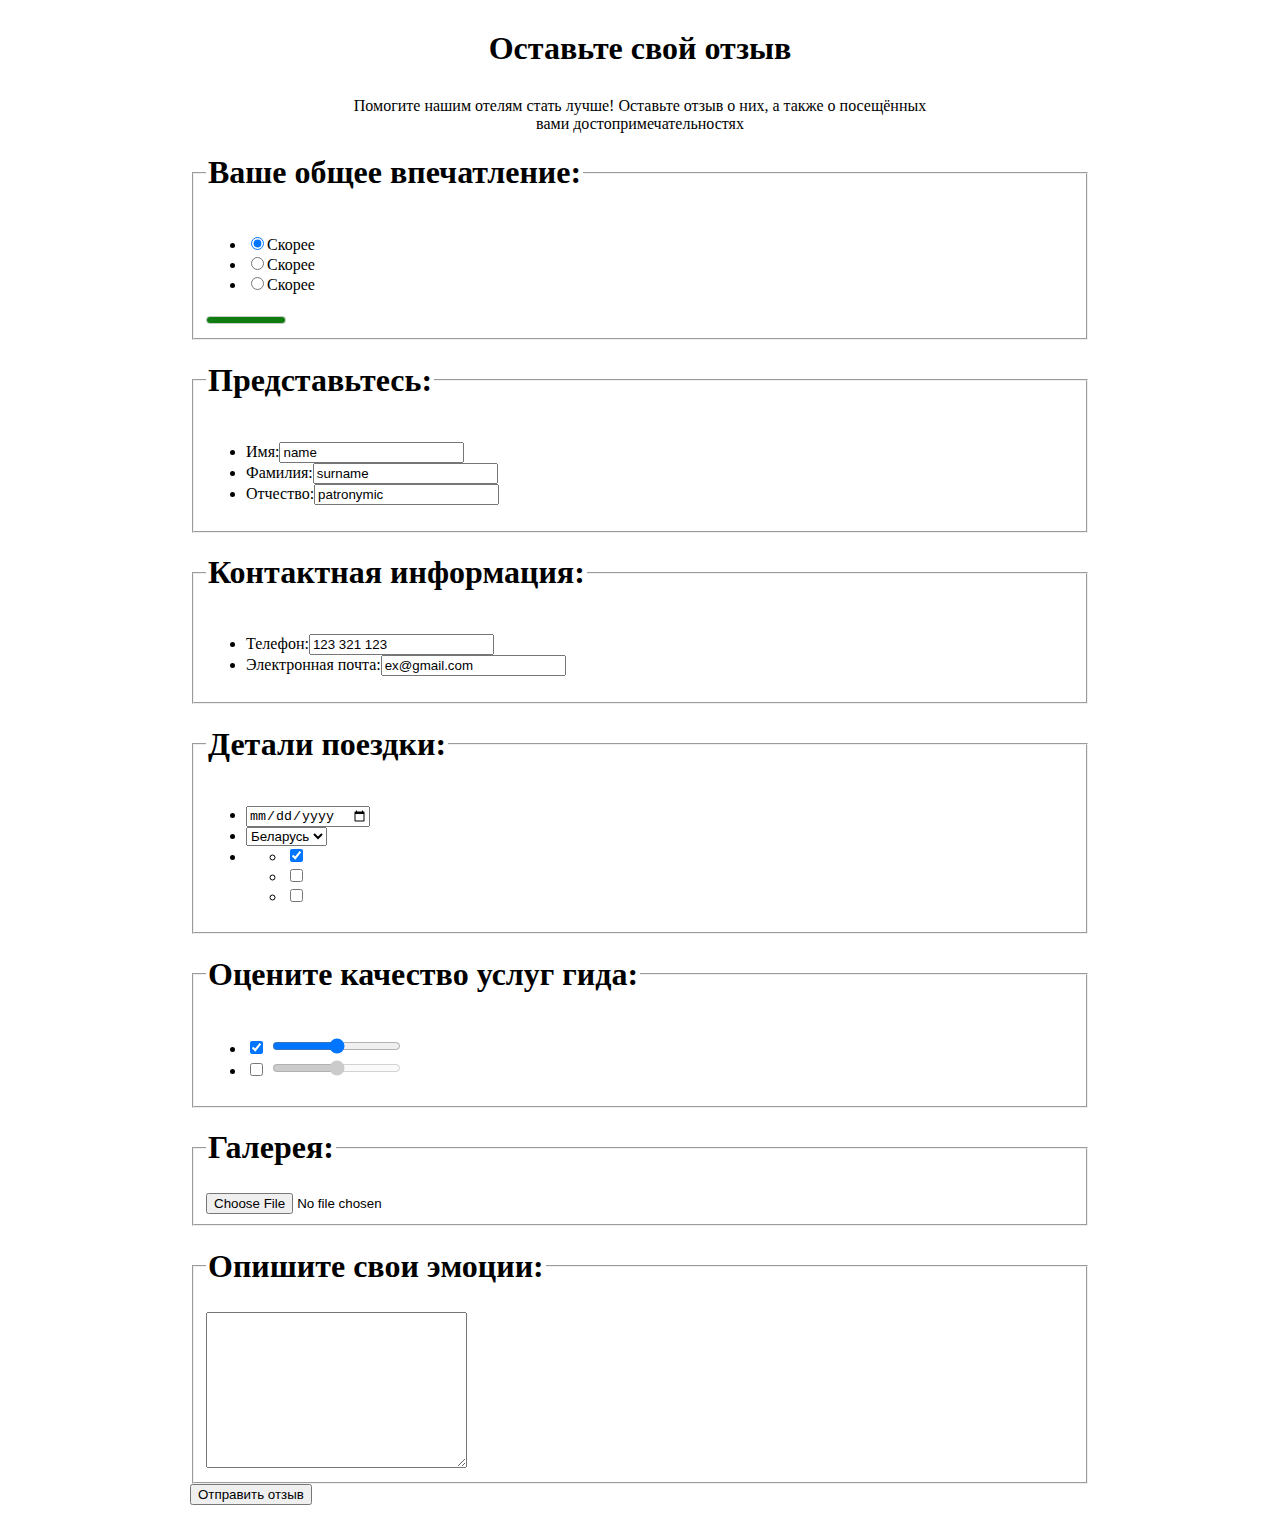
==== 6 lab/index.html @ 9a01eea0 "lab 6 update" ====
<!DOCTYPE html>
<html lang="en">
<head>
    <meta charset="UTF-8">
    <meta name="viewport" content="width=device-width, initial-scale=1.0">
    <meta http-equiv="X-UA-Compatible" content="ie=edge">
    <link rel="stylesheet" href="./css/main.css">
    <title>lab 6</title>
</head>
<body>
    <main id="main">
        <header>
            <h1>Оставьте свой отзыв</h1>
            <p>Помогите нашим отелям стать лучше! Оставьте отзыв о них, а также о посещённых вами достопримечательностях</p>
        </header>
        <form id='form'>
            <fieldset name="impression">
                <legend><h1>Ваше общее впечатление:</h1></legend>
                <ul>
                    <li><label><input type="radio" onchange="impressionChange(this.value)" name='impressionInput' value="0" required checked>Скорее</label></li>
                    <li><label><input type="radio" onchange="impressionChange(this.value)" name='impressionInput' value="50" required>Скорее</label></li>
                    <li><label><input type="radio" onchange="impressionChange(this.value)" name='impressionInput' value="100" required>Скорее</label></li>
                </ul>
                <!-- meter -->
                <meter name='impressionRange' id="impessionRange" min="0" max='100' value='100'></meter>
            </fieldset>
            <fieldset>
                <legend><h1>Представьтесь:</h1></legend>
                <ul>
                    <li><label>Имя:<input type="text" name='userData' value="name" required></label></li>
                    <li><label>Фамилия:<input type="text" name='userData' value="surname" required></label></li>
                    <li><label>Отчество:<input type="text" name='userData' value="patronymic" required></label></li>
                </ul>
            </fieldset>
            <fieldset name="contacts">
                <legend><h1>Контактная информация:</h1></legend>
                <ul>
                    <li><label>Телефон:<input name='tel' type="tel" value='123 321 123' required></label></li>
                    <li><label>Электронная почта:<input name='email' type="email" value="ex@gmail.com" required></label></li>
                </ul>
            </fieldset>
            <fieldset name='tripDetails'>
                <legend><h1>Детали поездки:</h1></legend>
                <ul>
                    <li><label><input type="date" required></label></li>
                    <li><label><select name="countrySelect" id="country-select" required>
                        <option value="Belarus">Беларусь</option>
                        <option value="Italy">Италия</option>
                        <option value="Estony">Эстония</option>
                    </select></li>
                    <li><ul>
                        <li><label><input value='1' type="checkbox" name='place' checked></label></li>
                        <li><label><input value='2' type="checkbox" name='place'></label></li>
                        <li><label><input value='3' type="checkbox" name='place'></label></li>
                    </ul></li>
                </ul>
            </fieldset>
            <fieldset name="guideFeedback">
                <legend>
                    <h1>Оцените качество услуг гида:</h1>
                </legend>
                <ul>
                    <li>
                        <label>
                            <input type="checkbox" required checked>
                        </label>
                        <input type="range" name="guideValue">
                    </li>
                    <li>
                        <label>
                            <input type="checkbox">
                        </label>
                        <input type="range" disabled>
                    </li>
                </ul>
            </fieldset>
            <fieldset>
                <legend>
                    <h1>Галерея:</h1>
                </legend>
                <input type="file" name="gallery">
            </fieldset>
            <fieldset>
                <legend>
                    <h1>Опишите свои эмоции:</h1>
                </legend>
                <textarea name="feedback" id="feedback" cols="30" rows="10"></textarea>
            </fieldset>
            <input type="submit" value="Отправить отзыв">
        </form>
        <div id="dialog">
            <!-- <ul></ul> -->
        </div>
    </main>
    <script src="./scripts/script.js"></script>
</body>
</html>
---- 6 lab/css/main.css ----
* {
  -webkit-box-sizing: border-box;
          box-sizing: border-box;
}

main {
  position: relative;
  max-width: 900px;
  margin: 0 auto;
}

main header h1, main header p {
  text-align: center;
  max-width: 600px;
  margin: 0 auto;
}

main header h1 {
  margin: 30px auto;
}

main #dialog {
  position: fixed;
  width: 80%;
  z-index: 9999;
  left: 0;
  right: 0;
  top: 20%;
  margin: 0 auto;
  border: solid;
  padding: 1em;
  background: white;
  color: black;
  display: none;
}
/*# sourceMappingURL=main.css.map */
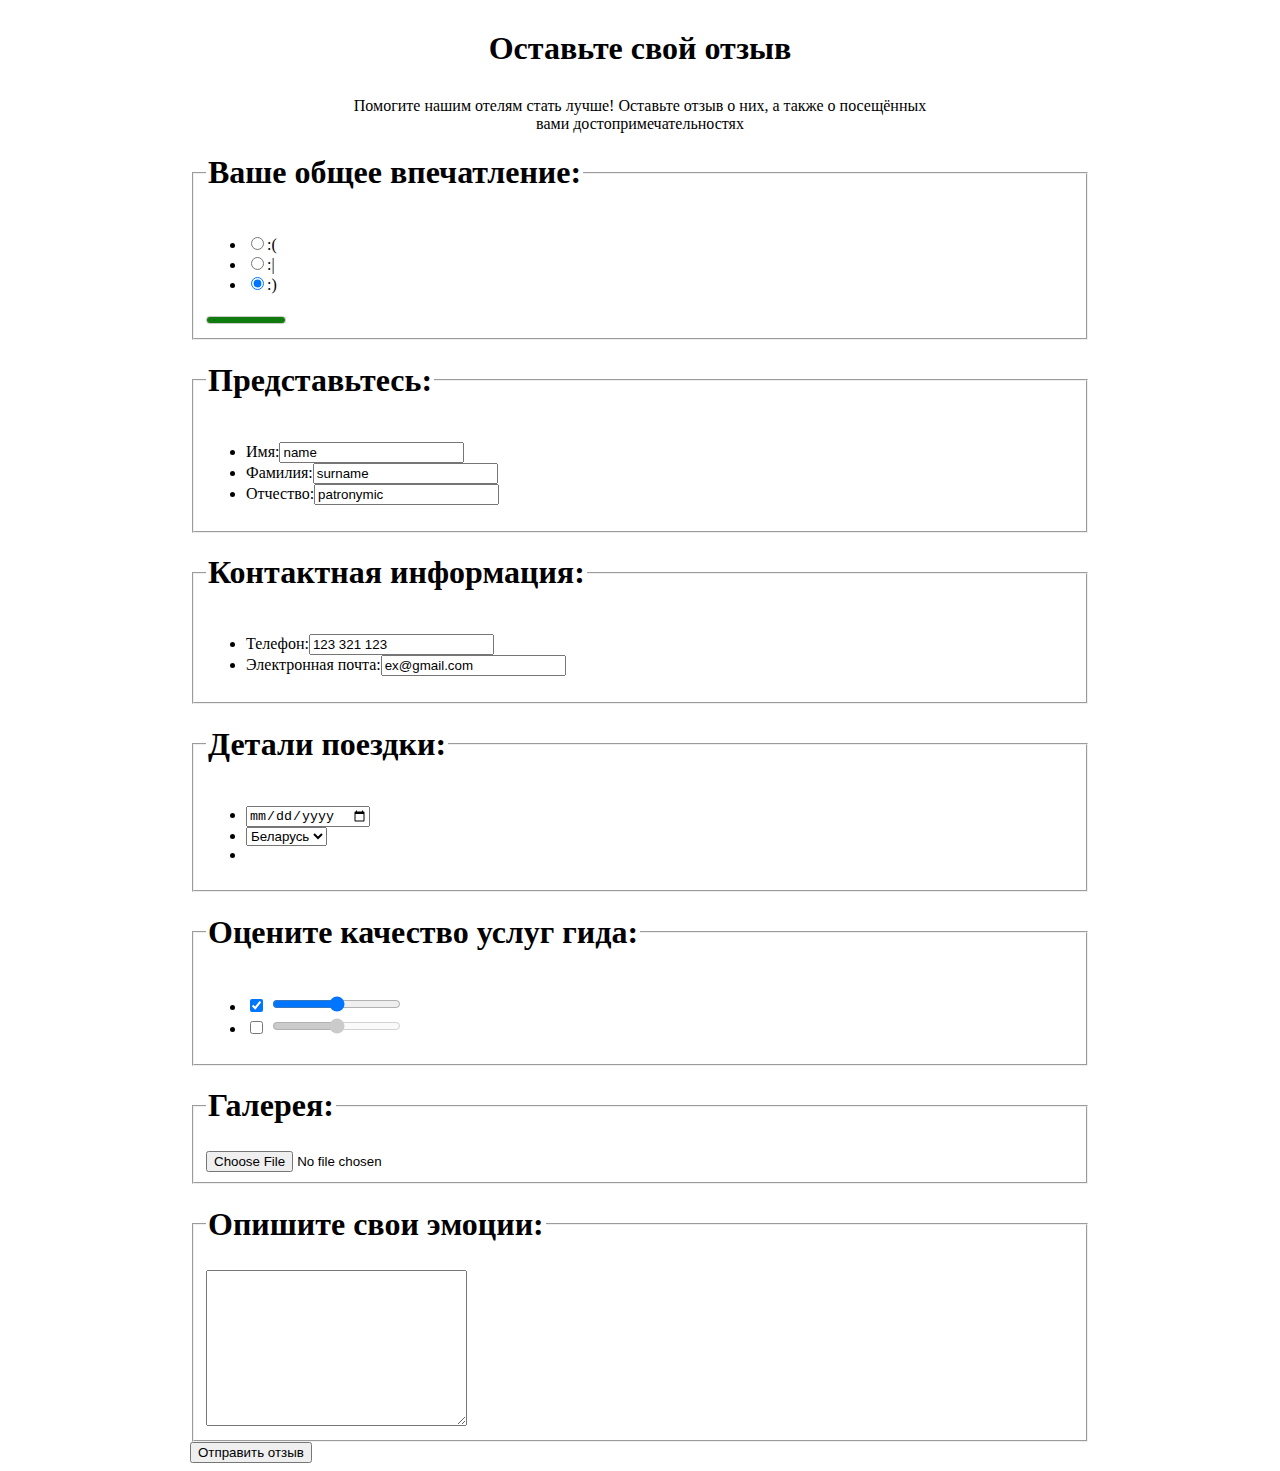
==== commit 83303833: "6.1 done" ====
--- a/6 lab/index.html
+++ b/6 lab/index.html
@@ -17,11 +17,10 @@
             <fieldset name="impression">
                 <legend><h1>Ваше общее впечатление:</h1></legend>
                 <ul>
-                    <li><label><input type="radio" onchange="impressionChange(this.value)" name='impressionInput' value="0" required checked>Скорее</label></li>
-                    <li><label><input type="radio" onchange="impressionChange(this.value)" name='impressionInput' value="50" required>Скорее</label></li>
-                    <li><label><input type="radio" onchange="impressionChange(this.value)" name='impressionInput' value="100" required>Скорее</label></li>
+                    <li><label><input type="radio" name='impressionInput' value="0" required>:(</label></li>
+                    <li><label><input type="radio" name='impressionInput' value="50" required>:|</label></li>
+                    <li><label><input type="radio" name='impressionInput' value="100" required checked>:)</label></li>
                 </ul>
-                <!-- meter -->
                 <meter name='impressionRange' id="impessionRange" min="0" max='100' value='100'></meter>
             </fieldset>
             <fieldset>
@@ -43,15 +42,21 @@
                 <legend><h1>Детали поездки:</h1></legend>
                 <ul>
                     <li><label><input type="date" required></label></li>
-                    <li><label><select name="countrySelect" id="country-select" required>
-                        <option value="Belarus">Беларусь</option>
-                        <option value="Italy">Италия</option>
-                        <option value="Estony">Эстония</option>
+                    <li><label><select name="countrySelect" required>
+                        <option value="belarus">Беларусь</option>
+                        <option value="italy">Италия</option>
+                        <option value="estony">Эстония</option>
                     </select></li>
-                    <li><ul>
-                        <li><label><input value='1' type="checkbox" name='place' checked></label></li>
-                        <li><label><input value='2' type="checkbox" name='place'></label></li>
-                        <li><label><input value='3' type="checkbox" name='place'></label></li>
+                    <li><ul name='places' id='places'>
+                        <!-- <li class="place place-b"><label><input value='Belarus1' type="checkbox" name='place' checked>Belarus 1</label></li>
+                        <li class="place place-b"><label><input value='Belarus2' type="checkbox" name='place'>Belarus 2</label></li>
+                        <li class="place place-b"><label><input value='Belarus3' type="checkbox" name='place'>Belarus 3</label></li>
+                        <li class="place place-i"><label><input value='Italy1' type="checkbox" name='place' checked>Belarus 1</label></li>
+                        <li class="place place-i"><label><input value='Italy2' type="checkbox" name='place'>Belarus 2</label></li>
+                        <li class="place place-i"><label><input value='Italy3' type="checkbox" name='place'>Belarus 3</label></li>
+                        <li class="place place-e"><label><input value='Estony1' type="checkbox" name='place' checked>Belarus 1</label></li>
+                        <li class="place place-e"><label><input value='Estony2' type="checkbox" name='place'>Belarus 2</label></li>
+                        <li class="place place-e"><label><input value='Estony3' type="checkbox" name='place'>Belarus 3</label></li> -->
                     </ul></li>
                 </ul>
             </fieldset>
--- a/6 lab/css/main.css
+++ b/6 lab/css/main.css
@@ -33,4 +33,8 @@
   color: black;
   display: none;
 }
+
+main .place {
+  display: none;
+}
 /*# sourceMappingURL=main.css.map */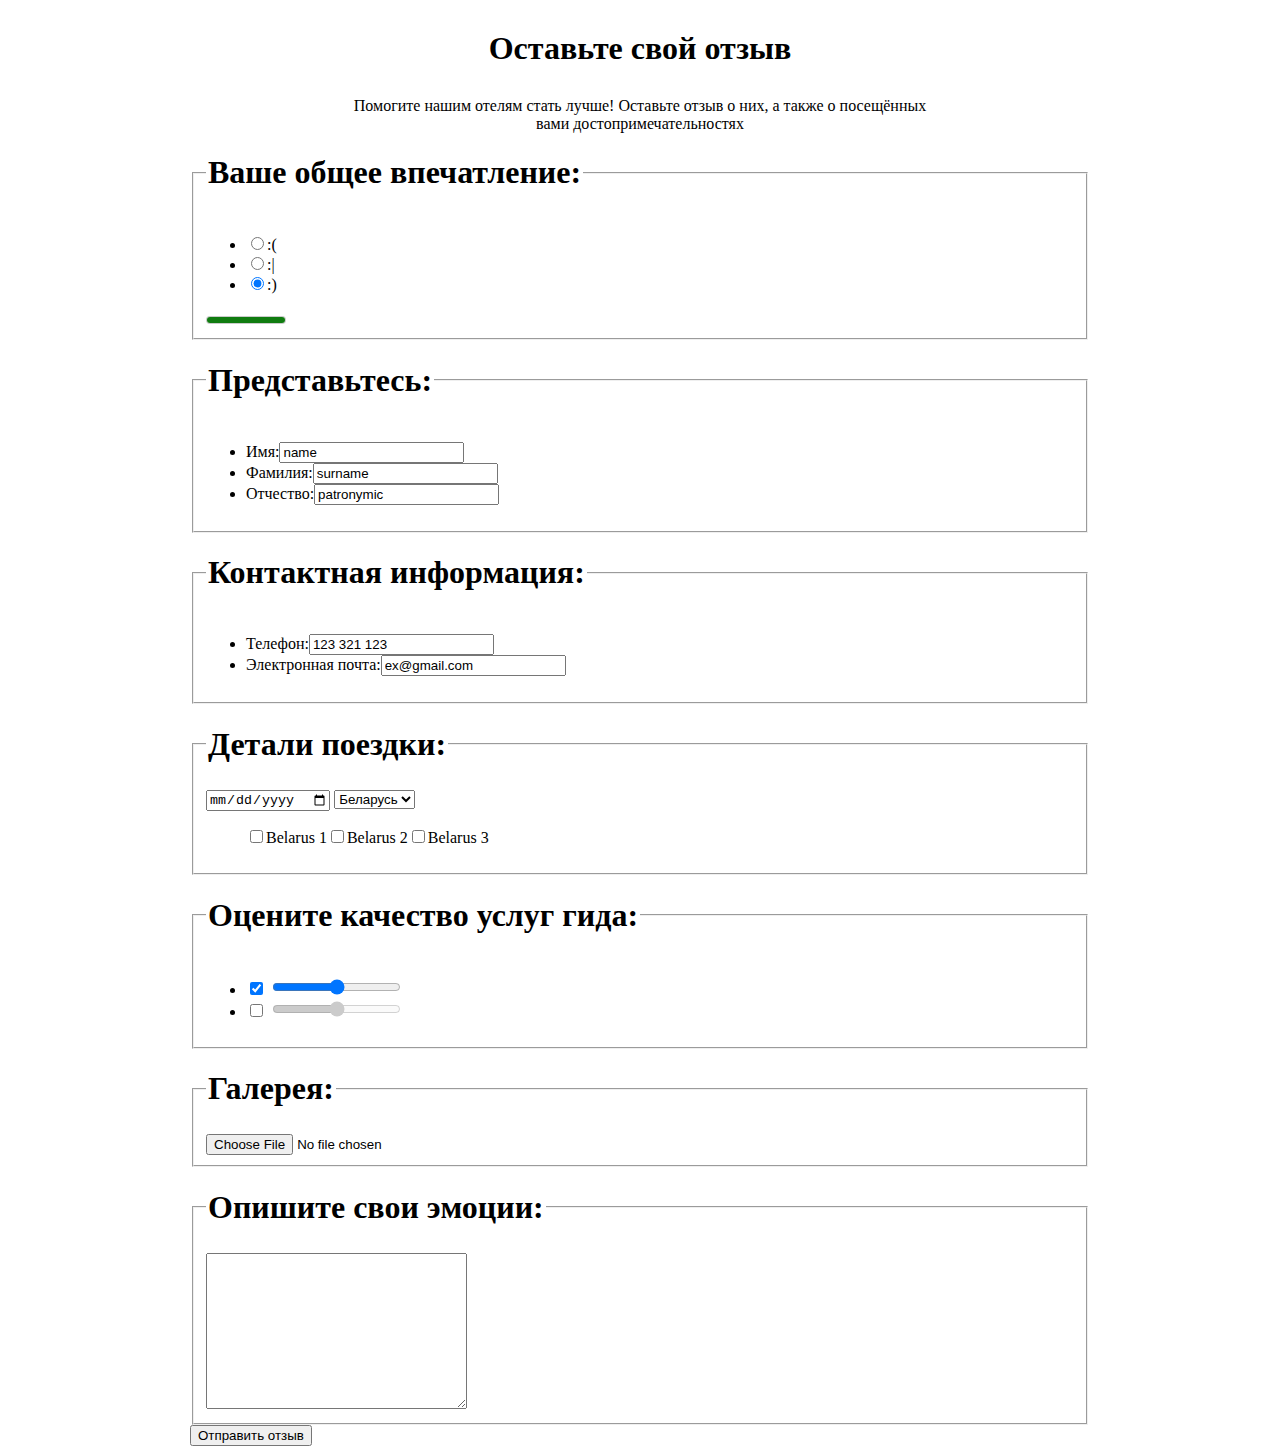
==== commit d60e7a95: "6.2 update" ====
--- a/6 lab/index.html
+++ b/6 lab/index.html
@@ -40,24 +40,13 @@
             </fieldset>
             <fieldset name='tripDetails'>
                 <legend><h1>Детали поездки:</h1></legend>
-                <ul>
-                    <li><label><input type="date" required></label></li>
-                    <li><label><select name="countrySelect" required>
-                        <option value="belarus">Беларусь</option>
-                        <option value="italy">Италия</option>
-                        <option value="estony">Эстония</option>
-                    </select></li>
-                    <li><ul name='places' id='places'>
-                        <!-- <li class="place place-b"><label><input value='Belarus1' type="checkbox" name='place' checked>Belarus 1</label></li>
-                        <li class="place place-b"><label><input value='Belarus2' type="checkbox" name='place'>Belarus 2</label></li>
-                        <li class="place place-b"><label><input value='Belarus3' type="checkbox" name='place'>Belarus 3</label></li>
-                        <li class="place place-i"><label><input value='Italy1' type="checkbox" name='place' checked>Belarus 1</label></li>
-                        <li class="place place-i"><label><input value='Italy2' type="checkbox" name='place'>Belarus 2</label></li>
-                        <li class="place place-i"><label><input value='Italy3' type="checkbox" name='place'>Belarus 3</label></li>
-                        <li class="place place-e"><label><input value='Estony1' type="checkbox" name='place' checked>Belarus 1</label></li>
-                        <li class="place place-e"><label><input value='Estony2' type="checkbox" name='place'>Belarus 2</label></li>
-                        <li class="place place-e"><label><input value='Estony3' type="checkbox" name='place'>Belarus 3</label></li> -->
-                    </ul></li>
+                <label><input type="date" required></label>
+                <select name="countrySelect" required>
+                    <option value="belarus">Беларусь</option>
+                    <option value="italy">Италия</option>
+                    <option value="estony">Эстония</option>
+                </select>
+                <ul name='places' id='places'>
                 </ul>
             </fieldset>
             <fieldset name="guideFeedback">
--- a/6 lab/css/main.css
+++ b/6 lab/css/main.css
@@ -35,6 +35,24 @@
 }
 
 main .place {
+  position: relative;
   display: none;
 }
+
+main .place img {
+  position: absolute;
+  display: none;
+  top: -50px;
+  right: 0;
+  width: 40px;
+  height: 40px;
+}
+
+main .place:hover img {
+  display: block;
+}
+
+main .visible {
+  display: inline;
+}
 /*# sourceMappingURL=main.css.map */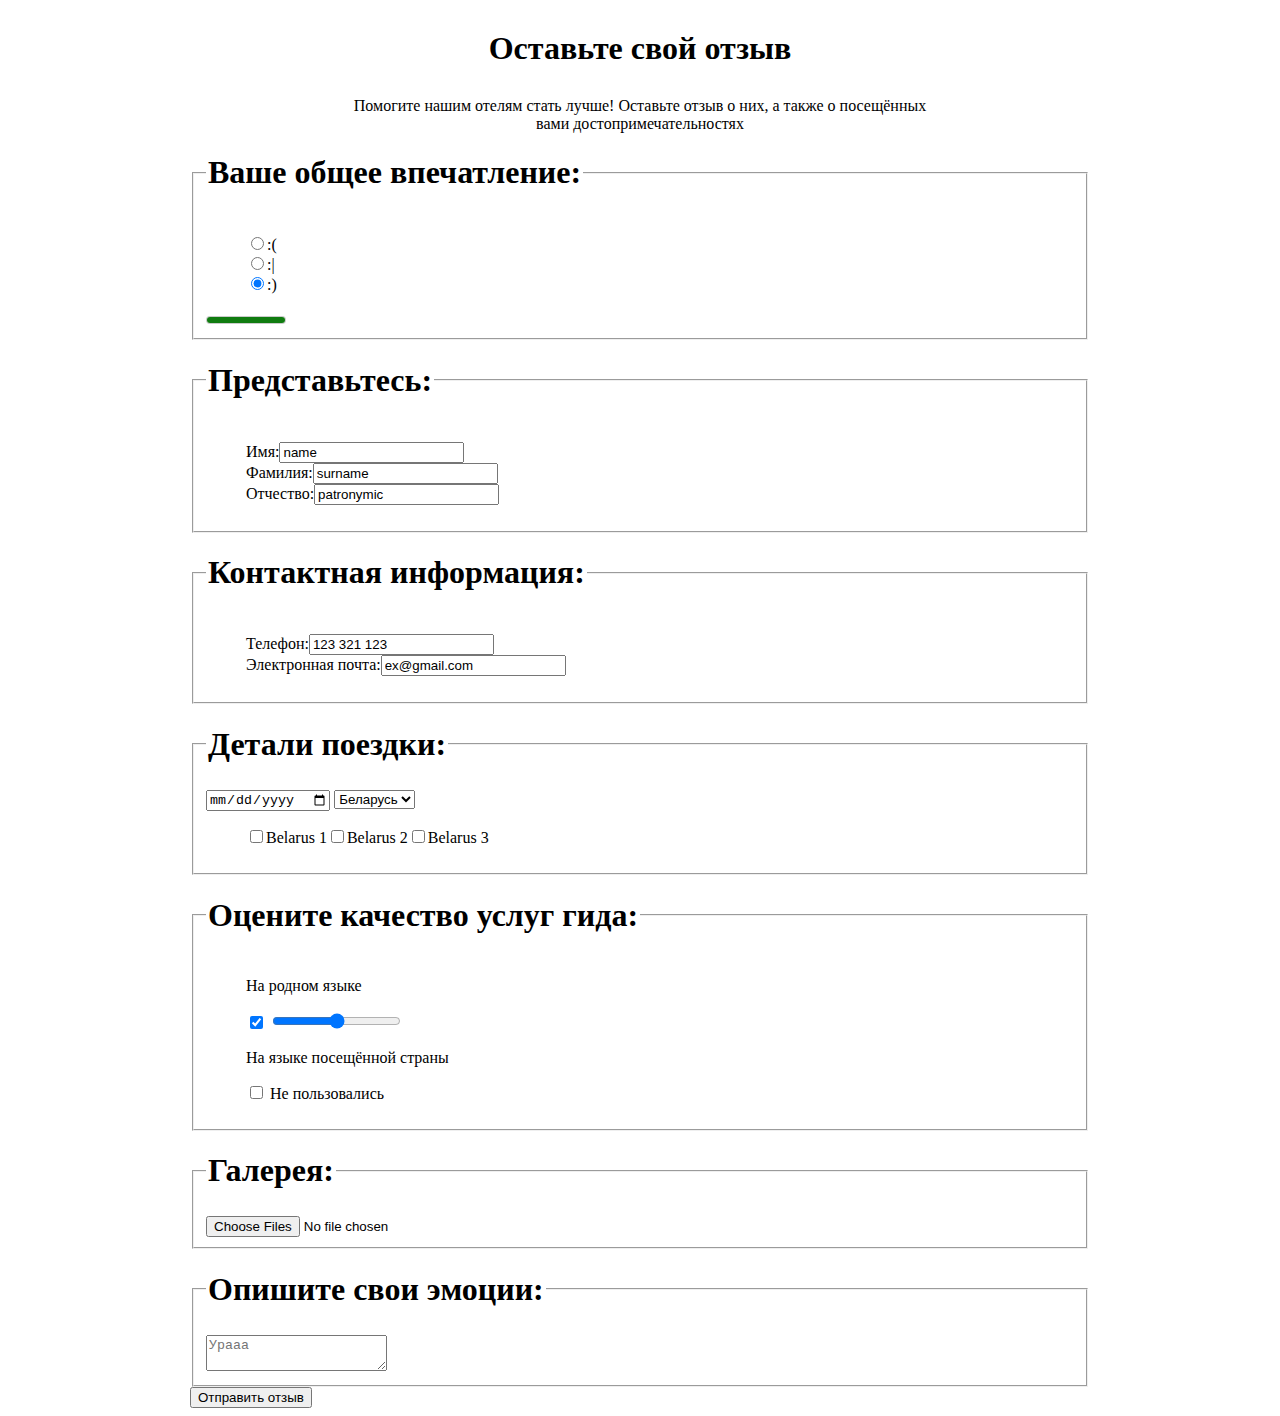
==== commit 29a31432: "6.4 done" ====
--- a/6 lab/index.html
+++ b/6 lab/index.html
@@ -17,31 +17,31 @@
             <fieldset name="impression">
                 <legend><h1>Ваше общее впечатление:</h1></legend>
                 <ul>
-                    <li><label><input type="radio" name='impressionInput' value="0" required>:(</label></li>
-                    <li><label><input type="radio" name='impressionInput' value="50" required>:|</label></li>
-                    <li><label><input type="radio" name='impressionInput' value="100" required checked>:)</label></li>
+                    <li><label><input type="radio" name='impressionInput' value="0" >:(</label></li>
+                    <li><label><input type="radio" name='impressionInput' value="50" >:|</label></li>
+                    <li><label><input type="radio" name='impressionInput' value="100" checked>:)</label></li>
                 </ul>
                 <meter name='impressionRange' id="impessionRange" min="0" max='100' value='100'></meter>
             </fieldset>
-            <fieldset>
+            <fieldset name="userData">
                 <legend><h1>Представьтесь:</h1></legend>
                 <ul>
-                    <li><label>Имя:<input type="text" name='userData' value="name" required></label></li>
-                    <li><label>Фамилия:<input type="text" name='userData' value="surname" required></label></li>
-                    <li><label>Отчество:<input type="text" name='userData' value="patronymic" required></label></li>
+                    <li><label>Имя:<input type="text" name='userDataInput' value="name" ></label></li>
+                    <li><label>Фамилия:<input type="text" name='userDataInput' value="surname" ></label></li>
+                    <li><label>Отчество:<input type="text" name='userDataInput' value="patronymic" ></label></li>
                 </ul>
             </fieldset>
             <fieldset name="contacts">
                 <legend><h1>Контактная информация:</h1></legend>
                 <ul>
-                    <li><label>Телефон:<input name='tel' type="tel" value='123 321 123' required></label></li>
-                    <li><label>Электронная почта:<input name='email' type="email" value="ex@gmail.com" required></label></li>
+                    <li><label>Телефон:<input name='tel' type="tel" value='123 321 123' ></label></li>
+                    <li><label>Электронная почта:<input name='email' type="email" value="ex@gmail.com" ></label></li>
                 </ul>
             </fieldset>
             <fieldset name='tripDetails'>
                 <legend><h1>Детали поездки:</h1></legend>
-                <label><input type="date" required></label>
-                <select name="countrySelect" required>
+                <label><input name='tripDate' type="date" ></label>
+                <select name="countrySelect"  >
                     <option value="belarus">Беларусь</option>
                     <option value="italy">Италия</option>
                     <option value="estony">Эстония</option>
@@ -56,36 +56,41 @@
                 <ul>
                     <li>
                         <label>
-                            <input type="checkbox" required checked>
+                            <p>На родном языке</p>
+                            <input name='guideFeedbackInput' type="checkbox" checked>
                         </label>
-                        <input type="range" name="guideValue">
+                        <input type="range" name="guideFeedbackRange">
+                        <span>Не пользовались</span>
                     </li>
                     <li>
                         <label>
-                            <input type="checkbox">
+                                <p>На языке посещённой страны</p>
+                            <input name='guideFeedbackInput' type="checkbox">
                         </label>
-                        <input type="range" disabled>
+                        <input type="range" name="guideFeedbackRange" disabled>
+                        <span>Не пользовались</span>
                     </li>
                 </ul>
             </fieldset>
-            <fieldset>
+            <fieldset name='gallery'>
                 <legend>
                     <h1>Галерея:</h1>
                 </legend>
-                <input type="file" name="gallery">
+                <input type="file" name="galleryInput" min='3' accept=".jpg, .jpeg, .png" multiple>
+                <div id="galleryImages"></div>
             </fieldset>
-            <fieldset>
+            <fieldset name="feedback">
                 <legend>
                     <h1>Опишите свои эмоции:</h1>
                 </legend>
-                <textarea name="feedback" id="feedback" cols="30" rows="10"></textarea>
+                <textarea name="feedbackInput" placeholder="Урааа"></textarea>
             </fieldset>
             <input type="submit" value="Отправить отзыв">
         </form>
         <div id="dialog">
-            <!-- <ul></ul> -->
+
         </div>
     </main>
-    <script src="./scripts/script.js"></script>
+    <script src="./scripts/script.js" type='module'></script>
 </body>
 </html>--- a/6 lab/css/main.css
+++ b/6 lab/css/main.css
@@ -1,6 +1,10 @@
 * {
   -webkit-box-sizing: border-box;
           box-sizing: border-box;
+}
+
+ul {
+  list-style: none;
 }
 
 main {
@@ -34,6 +38,10 @@
   display: none;
 }
 
+main #dialog.visible {
+  display: block;
+}
+
 main .place {
   position: relative;
   display: none;
@@ -55,4 +63,46 @@
 main .visible {
   display: inline;
 }
+
+main .disabled {
+  display: none;
+}
+
+main fieldset {
+  position: relative;
+}
+
+main fieldset[name='guideFeedback'] span {
+  display: none;
+}
+
+main fieldset[name='guideFeedback'] input:disabled {
+  display: none;
+}
+
+main fieldset[name='guideFeedback'] input:disabled ~ span {
+  display: inline;
+}
+
+main fieldset[name='gallery'] #galleryImages img {
+  display: block;
+  margin: 0 auto;
+  min-width: 100px;
+  max-width: 100%;
+}
+
+main textarea[name='feedback'] {
+  width: 100%;
+  min-height: 200px;
+  min-width: 100px;
+  resize: none;
+}
+
+main .error-msg {
+  position: absolute;
+  bottom: 0;
+  right: 0;
+  padding: 12px;
+  color: red;
+}
 /*# sourceMappingURL=main.css.map */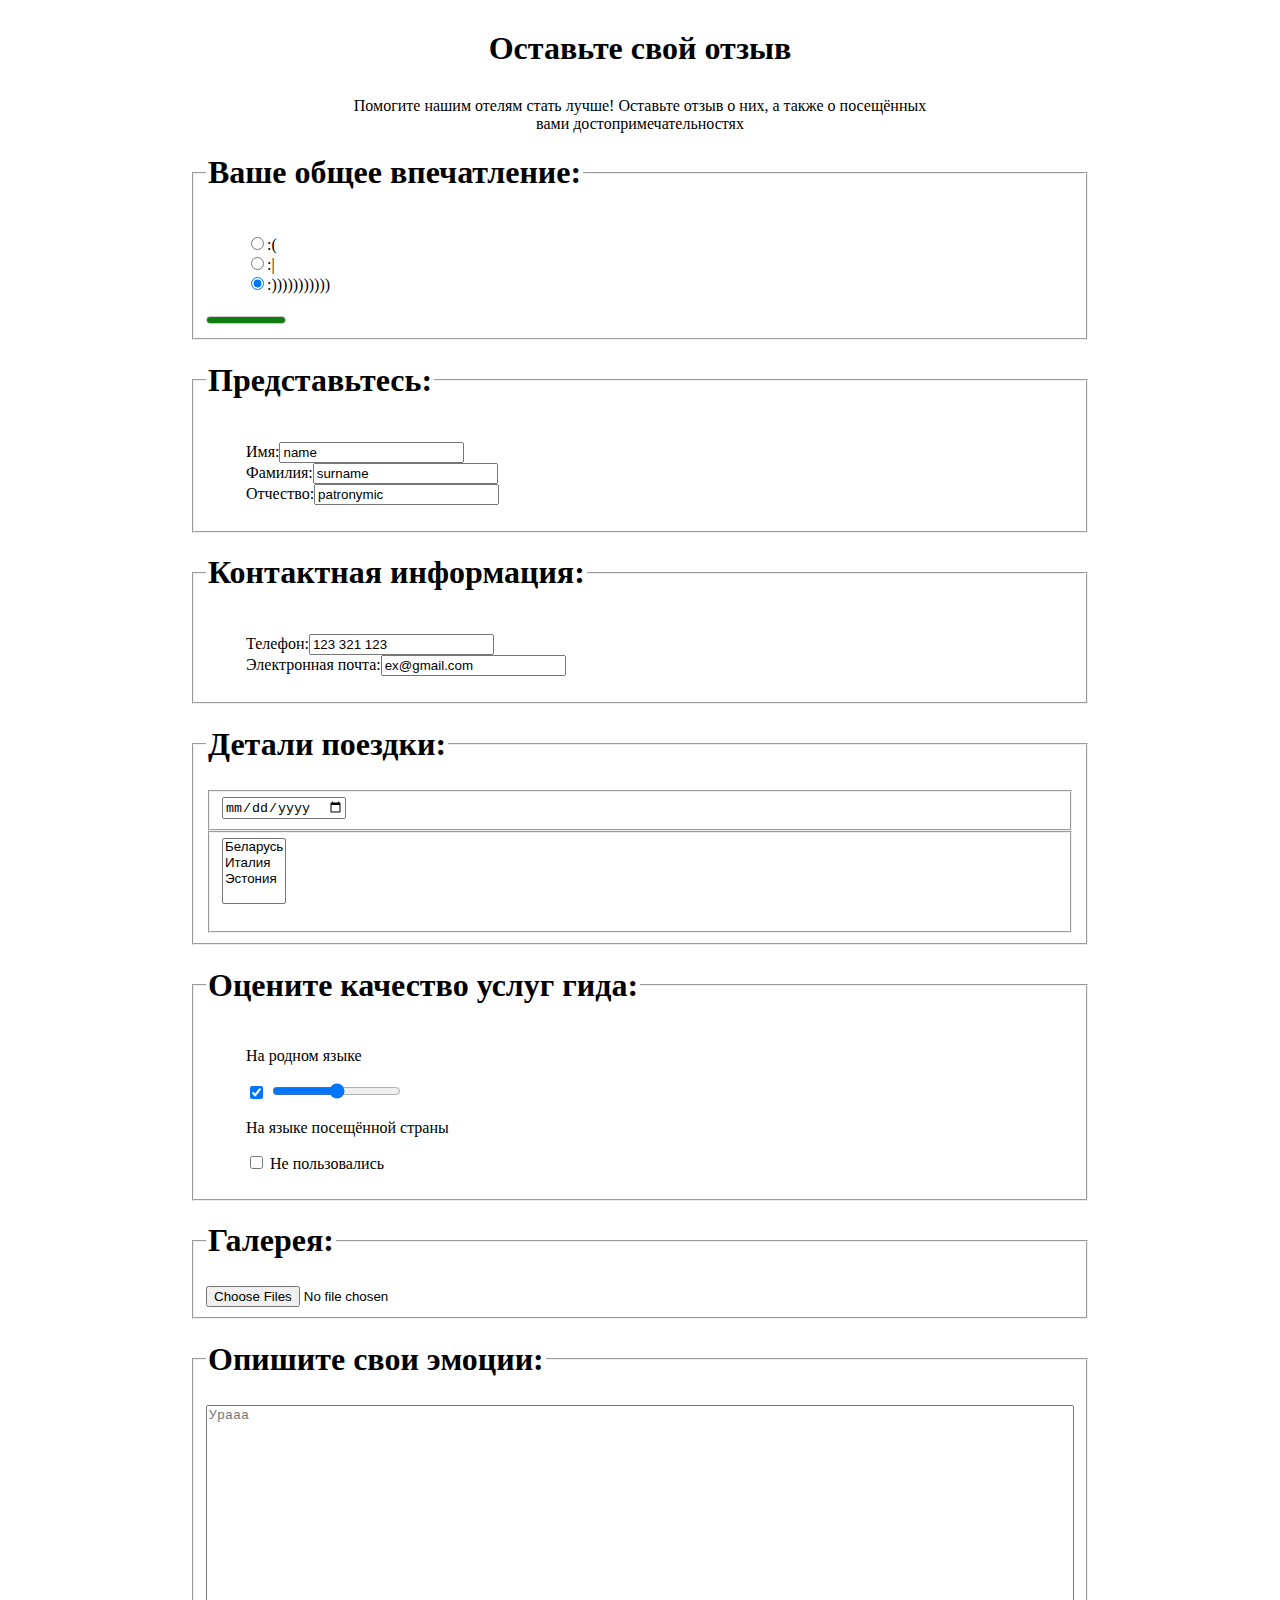
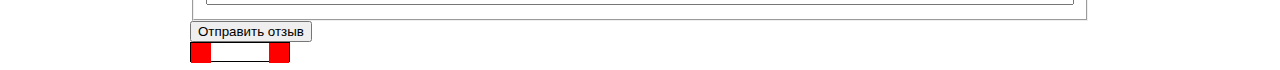
==== commit 85473e7a: "lab 6, additional tasks 1-2" ====
--- a/6 lab/index.html
+++ b/6 lab/index.html
@@ -19,7 +19,7 @@
                 <ul>
                     <li><label><input type="radio" name='impressionInput' value="0" >:(</label></li>
                     <li><label><input type="radio" name='impressionInput' value="50" >:|</label></li>
-                    <li><label><input type="radio" name='impressionInput' value="100" checked>:)</label></li>
+                    <li><label><input type="radio" name='impressionInput' value="100" checked>:)))))))))))</label></li>
                 </ul>
                 <meter name='impressionRange' id="impessionRange" min="0" max='100' value='100'></meter>
             </fieldset>
@@ -34,20 +34,23 @@
             <fieldset name="contacts">
                 <legend><h1>Контактная информация:</h1></legend>
                 <ul>
-                    <li><label>Телефон:<input name='tel' type="tel" value='123 321 123' ></label></li>
+                    <li><label>Телефон:<input name='tel' type="tel" value='123 321 123'></label></li>
                     <li><label>Электронная почта:<input name='email' type="email" value="ex@gmail.com" ></label></li>
                 </ul>
             </fieldset>
             <fieldset name='tripDetails'>
                 <legend><h1>Детали поездки:</h1></legend>
-                <label><input name='tripDate' type="date" ></label>
-                <select name="countrySelect"  >
-                    <option value="belarus">Беларусь</option>
-                    <option value="italy">Италия</option>
-                    <option value="estony">Эстония</option>
-                </select>
-                <ul name='places' id='places'>
-                </ul>
+                <fieldset name="tripDate"><label><input name='tripDateInput' type="date" ></label></fieldset>
+                <fieldset name="countrySelect">
+                    <select name="countrySelectInput" multiple>
+                        <option value="belarus">Беларусь</option>
+                        <option value="italy">Италия</option>
+                        <option value="estony">Эстония</option>
+                    </select>
+                    <ul name='places' id='places'>
+                    </ul>
+                </fieldset>
+                
             </fieldset>
             <fieldset name="guideFeedback">
                 <legend>
--- a/6 lab/css/main.css
+++ b/6 lab/css/main.css
@@ -91,7 +91,7 @@
   max-width: 100%;
 }
 
-main textarea[name='feedback'] {
+main textarea {
   width: 100%;
   min-height: 200px;
   min-width: 100px;
@@ -105,4 +105,18 @@
   padding: 12px;
   color: red;
 }
+
+main .range-container {
+  position: relative;
+  width: 100px;
+  height: 20px;
+  border: 1px solid #000;
+}
+
+main .range-container .dot {
+  position: absolute;
+  width: 20px;
+  height: 20px;
+  background-color: red;
+}
 /*# sourceMappingURL=main.css.map */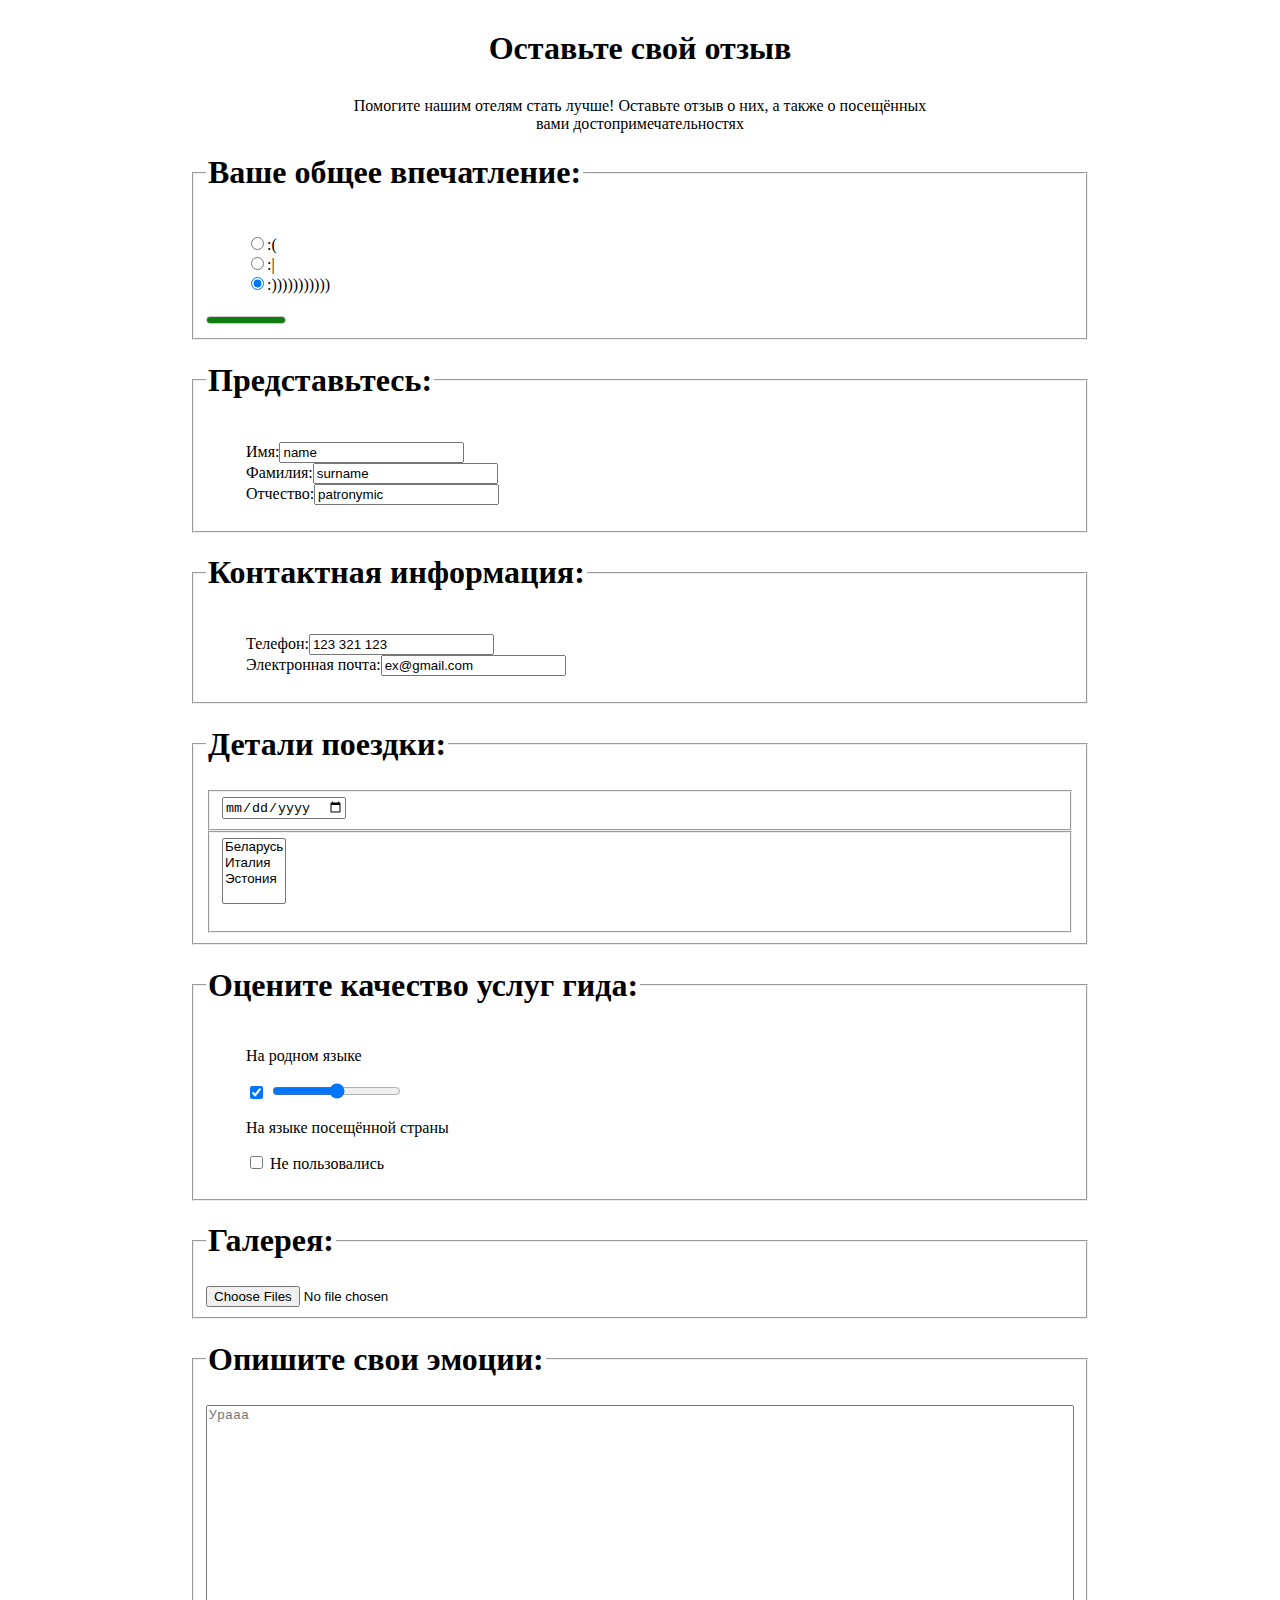
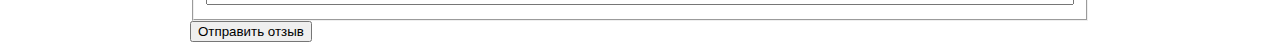
==== commit f44ec12a: "Update index.html" ====
--- a/6 lab/index.html
+++ b/6 lab/index.html
@@ -34,8 +34,8 @@
             <fieldset name="contacts">
                 <legend><h1>Контактная информация:</h1></legend>
                 <ul>
-                    <li><label>Телефон:<input name='tel' type="tel" value='123 321 123'></label></li>
-                    <li><label>Электронная почта:<input name='email' type="email" value="ex@gmail.com" ></label></li>
+                    <li><label>Телефон:<input name='tel' type="text" value='123 321 123'></label></li>
+                    <li><label>Электронная почта:<input name='email' type="text" value="ex@gmail.com" ></label></li>
                 </ul>
             </fieldset>
             <fieldset name='tripDetails'>
